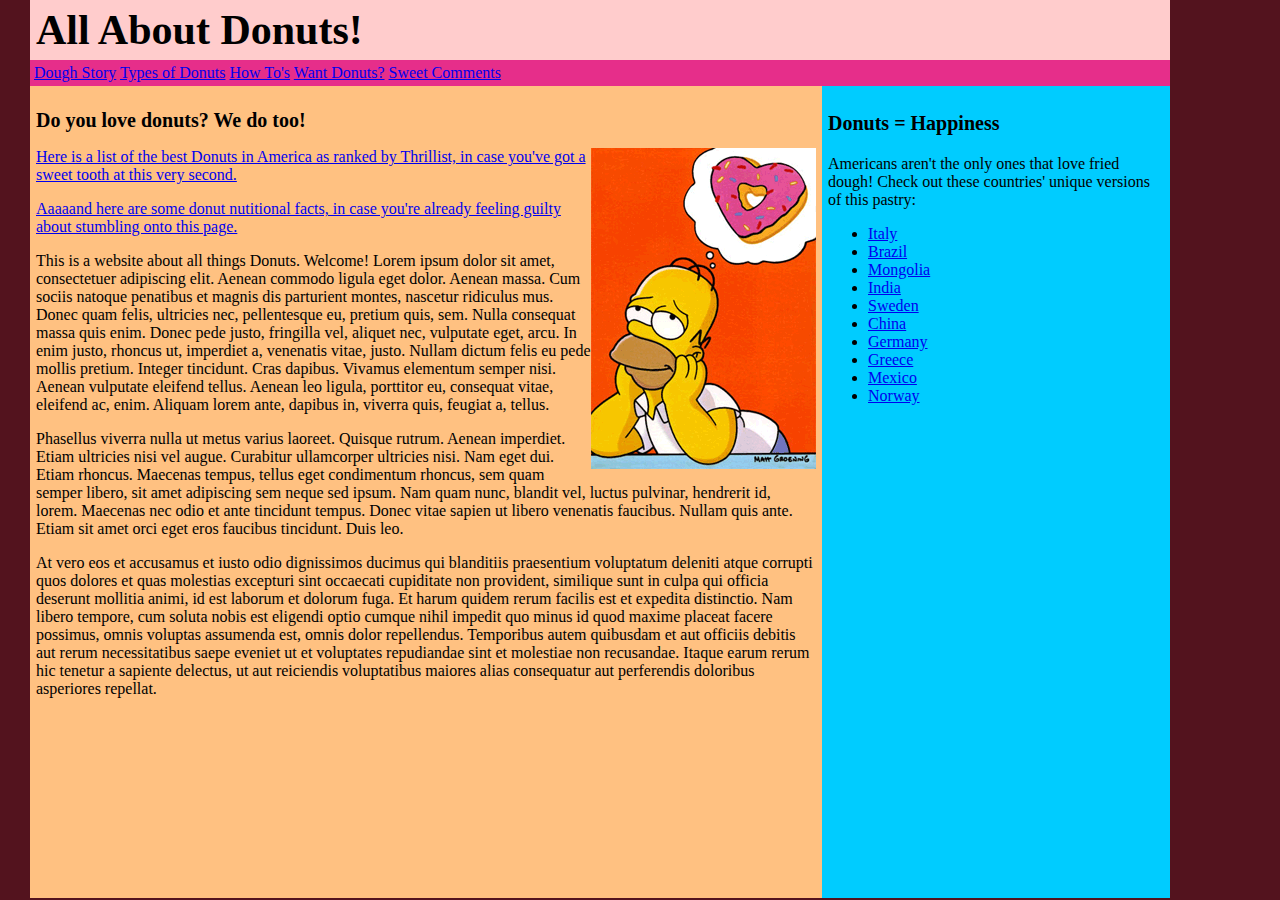
==== home.html @ a9748f7c "Adding homepage with image as background" ====
<!DOCTYPE html>
<html>
	<head>
		<link href="css/donuts-style.css" rel="stylesheet" type="text/css" media="all">
		<title>All About Donuts!</title>
	</head>

	<body id="wrapper">
			<h1 class="box-1">All About Donuts!</h1>
			<ul class="box-2">
				<a href="dough-story.html">Dough Story</a>
				<a href="types-of-donuts.html">Types of Donuts</a>
				<a href="how-to's.html">How To's</a>
				<a href="want-donuts?.html">Want Donuts?</a>
				<a href="sweet-comments.html">Sweet Comments</a>
			</ul>

		<div id="column-1">
			<h2>Do you love donuts? We do too!</h2>

			<img src="Daydreaming_of_doughnuts.gif" alt="Homer Simpson daydreaming of donuts.">

			<p>
				<a href="http://www.thrillist.com/eat/nation/best-donuts-in-america-best-donut-shops-in-america">Here is a list of the best Donuts in America as ranked by Thrillist, in case you've got a sweet tooth at this very second.</a>
			</p>

			<p>
				<a href="https://www.fatsecret.com/calories-nutrition/usda/sugared-or-glazed-doughnuts">Aaaaand here are some donut nutitional facts, in case you're already feeling guilty about stumbling onto this page.</a>
			</p>

			<p>This is a website about all things Donuts. Welcome! Lorem ipsum dolor sit amet, consectetuer adipiscing elit. Aenean commodo ligula eget dolor. Aenean massa. Cum sociis natoque penatibus et magnis dis parturient montes, nascetur ridiculus mus. Donec quam felis, ultricies nec, pellentesque eu, pretium quis, sem. Nulla consequat massa quis enim. Donec pede justo, fringilla vel, aliquet nec, vulputate eget, arcu. In enim justo, rhoncus ut, imperdiet a, venenatis vitae, justo. Nullam dictum felis eu pede mollis pretium. Integer tincidunt. Cras dapibus. Vivamus elementum semper nisi. Aenean vulputate eleifend tellus. Aenean leo ligula, porttitor eu, consequat vitae, eleifend ac, enim. Aliquam lorem ante, dapibus in, viverra quis, feugiat a, tellus.</p>

			<p>Phasellus viverra nulla ut metus varius laoreet. Quisque rutrum. Aenean imperdiet. Etiam ultricies nisi vel augue. Curabitur ullamcorper ultricies nisi. Nam eget dui. Etiam rhoncus. Maecenas tempus, tellus eget condimentum rhoncus, sem quam semper libero, sit amet adipiscing sem neque sed ipsum. Nam quam nunc, blandit vel, luctus pulvinar, hendrerit id, lorem. Maecenas nec odio et ante tincidunt tempus. Donec vitae sapien ut libero venenatis faucibus. Nullam quis ante. Etiam sit amet orci eget eros faucibus tincidunt. Duis leo.</p>

			<p>At vero eos et accusamus et iusto odio dignissimos ducimus qui blanditiis praesentium voluptatum deleniti atque corrupti quos dolores et quas molestias excepturi sint occaecati cupiditate non provident, similique sunt in culpa qui officia deserunt mollitia animi, id est laborum et dolorum fuga. Et harum quidem rerum facilis est et expedita distinctio. Nam libero tempore, cum soluta nobis est eligendi optio cumque nihil impedit quo minus id quod maxime placeat facere possimus, omnis voluptas assumenda est, omnis dolor repellendus. Temporibus autem quibusdam et aut officiis debitis aut rerum necessitatibus saepe eveniet ut et voluptates repudiandae sint et molestiae non recusandae. Itaque earum rerum hic tenetur a sapiente delectus, ut aut reiciendis voluptatibus maiores alias consequatur aut perferendis doloribus asperiores repellat.</p>
		</div>

		<div id="column-2">
			<h3>Donuts = Happiness</h3>

			<p>
				Americans aren't the only ones that love fried dough! Check out these countries' unique versions of this pastry:
			</p>

				<ul>
					<li>
						<a href="https://en.wikipedia.org/wiki/Zeppole">
							Italy
						</a>
					</li>

					<li>
						<a href="https://en.wikipedia.org/wiki/Bolinho_de_chuva">
							Brazil
						</a>
					</li>

					<li>
						<a href="https://en.wikipedia.org/wiki/Boortsog">
							Mongolia
						</a>
					</li>

					<li>
						<a href="https://en.wikipedia.org/wiki/Jalebi">
							India
						</a>
					</li>

					<li>
						<a href="http://www.tasteofhome.com/recipes/swedish-doughnuts">
							Sweden
						</a>
					</li>

					<li>
						<a href="https://en.wikipedia.org/wiki/Shuangbaotai">
							China
						</a>
					</li>

					<li>
						<a href="https://en.wikipedia.org/wiki/Schneeball_(pastry)">
							Germany
						</a>
					</li>

					<li>
						<a href="https://en.wikipedia.org/wiki/Lokma">
							Greece
						</a>
					</li>

					<li>
						<a href="https://en.wikipedia.org/wiki/Bu%C3%B1uelo">
							Mexico
						</a>
					</li>

					<li>
						<a href="https://en.wikipedia.org/wiki/Smultring">
							Norway
						</a>
					</li>
				</ul>
		</div>
	</body>
</html>
---- css/donuts-style.css ----
.box-1 {
	border: 2px solid #FFCCCC;
	margin: 0 30px;
	padding: 4px;
	background-color: #FFCCCC;
	font-size: 42px;
}

.box-2 {
	border: 2px solid #E62E8A;
	margin: 0 30px;
	padding: 2px;
	background-color: #E62E8A;
}

body {
	font-family: garamond;
	margin: 0 !important;
	padding: 0 !important;
	background-color: #53131E;
}

#wrapper {
	width: 1200px;
	margin: 0 auto;
}

#column-1 {
	width: 65%;
	display: inline-block;
	float: left;
	border: 2px solid #FFC181;
	margin-left: 30px;
	margin-right: 0px;
	padding: 4px;
	background-color: #FFC181;
	height: 800px;
}

img {
	float: right;
}

h2 {
	font-size: 20px;
}

h3 {
	font-size: 20px;
}

#column-2 {
	width: 28%;
	display: inline-block;
	height: 798px;
	float: left;
	border: 2px solid #00CCFF;
	margin-left: 0px;
	margin-right: 0px;
	padding: 4px;
	background-color: #00CCFF;
	height: 800px;
}
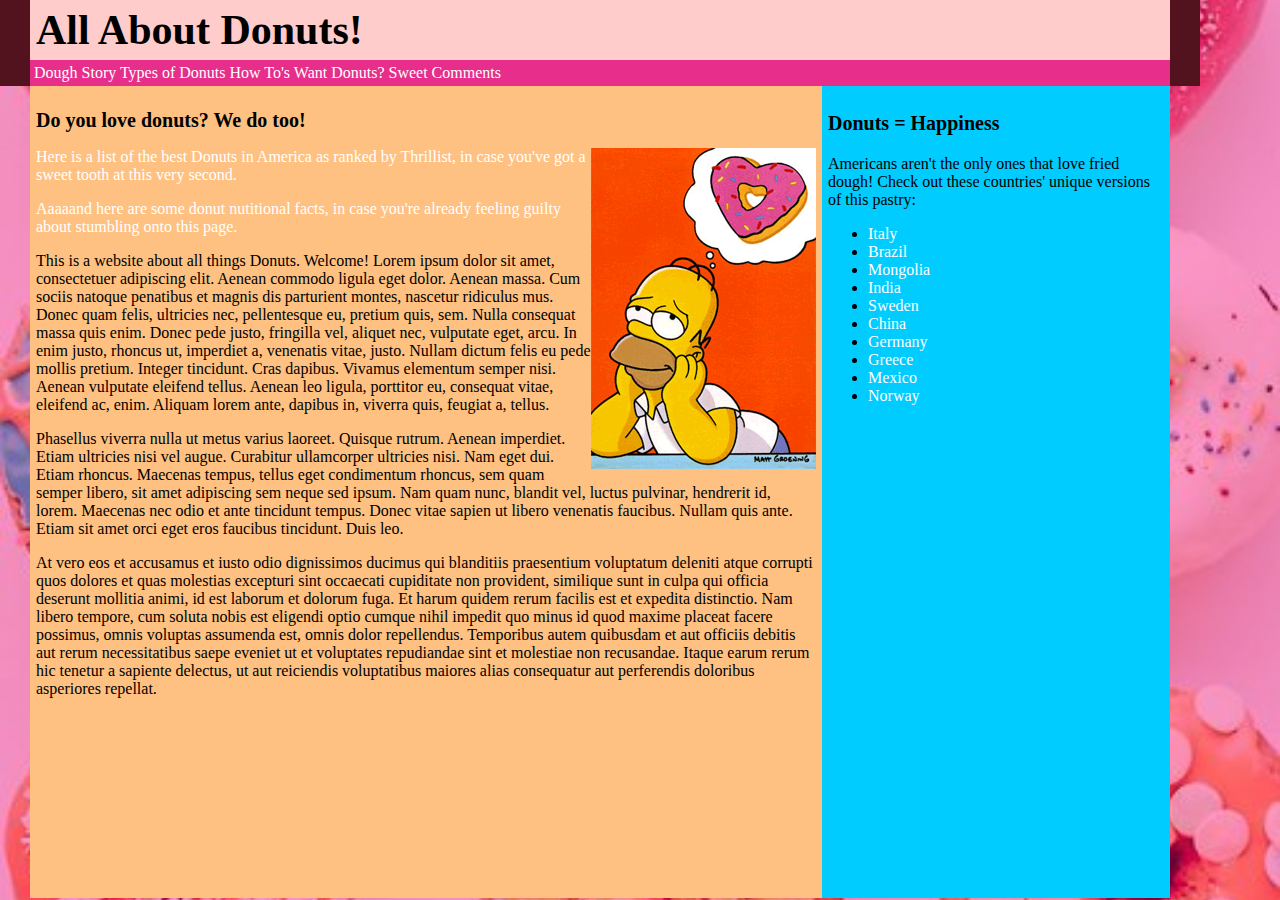
==== commit 49770d88: "Index links to homepage" ====
--- a/home.html
+++ b/home.html
@@ -18,7 +18,7 @@
 		<div id="column-1">
 			<h2>Do you love donuts? We do too!</h2>
 
-			<img src="Daydreaming_of_doughnuts.gif" alt="Homer Simpson daydreaming of donuts.">
+			<img src="images/Daydreaming_of_doughnuts.gif" alt="Homer Simpson daydreaming of donuts.">
 
 			<p>
 				<a href="http://www.thrillist.com/eat/nation/best-donuts-in-america-best-donut-shops-in-america">Here is a list of the best Donuts in America as ranked by Thrillist, in case you've got a sweet tooth at this very second.</a>
--- a/css/donuts-style.css
+++ b/css/donuts-style.css
@@ -1,3 +1,26 @@
+a:link, a:visited, a:active {
+	text-decoration:none;
+	color: white;
+}
+
+a:hover {
+	color: #4d004c;
+}
+
+html {
+	background:
+	linear-gradient(
+		rgba(255, 0, 128, 0.4),
+		rgba(255, 0, 128, 0.4)
+		),
+
+	url(../images/donuts_index.jpg) no-repeat center center fixed;
+	-webkit-background-size: cover;
+	-moz-background-size: cover;
+	-o-background-size: cover;
+	background-size: cover;
+}
+
 .box-1 {
 	border: 2px solid #FFCCCC;
 	margin: 0 30px;
@@ -41,6 +64,15 @@
 	float: right;
 }
 
+#index-text {
+	color: #ffffff;
+	font-size: 50px;
+	position: absolute;
+	top: 50%;
+	left: 10%;
+	width: 100%;
+}
+
 h2 {
 	font-size: 20px;
 }
